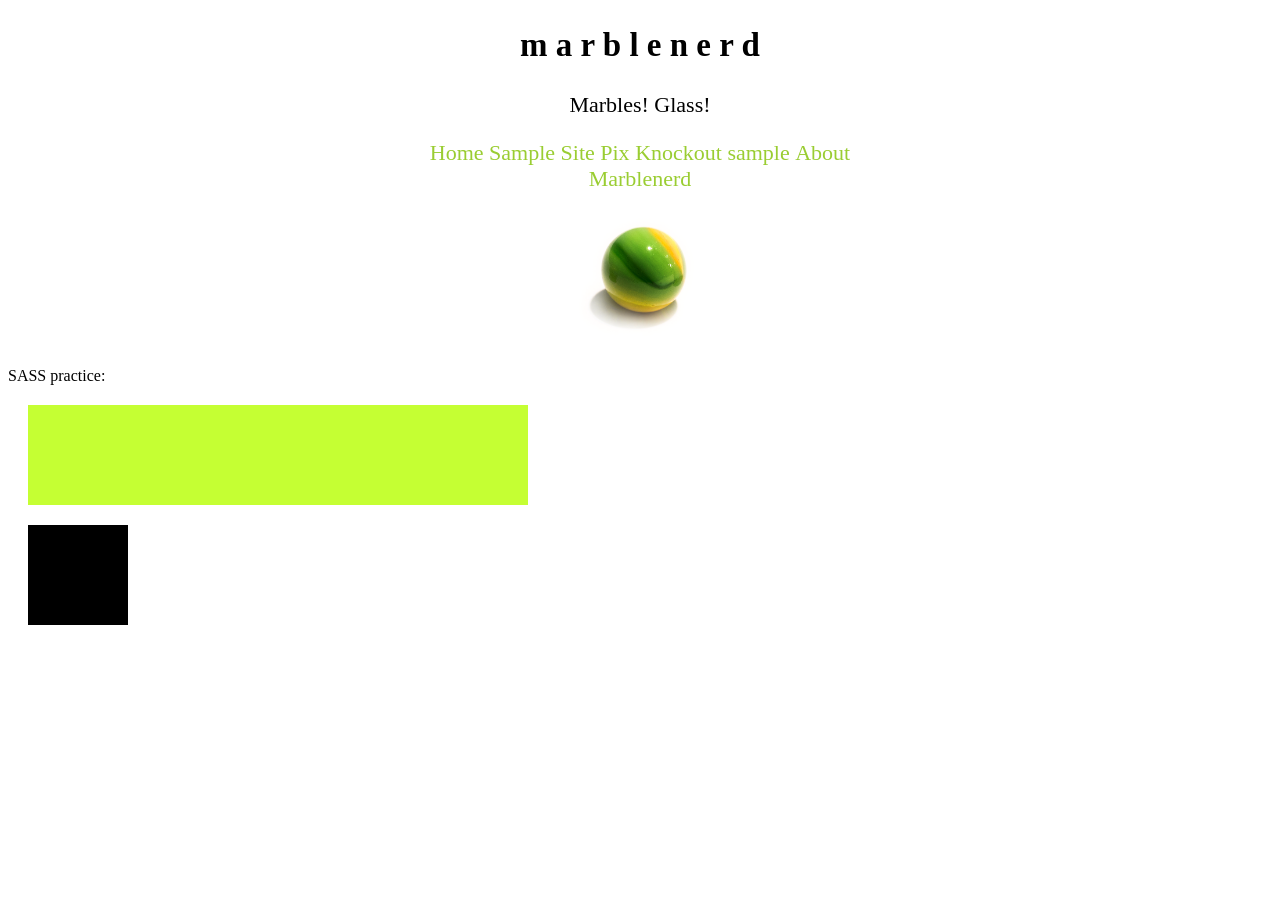
==== index.html @ 5f8ebc2a "Update index.html Change title again" ====
﻿<!DOCTYPE html>
<html>
<head>
    <meta charset="utf-8" />
    <title>Marbles are glass</title>
    <link rel="stylesheet" href="css/nerd.css" type="text/css" />
</head>
<body>
    <div class="MainDiv">
        <h2>m a r b l e n e r d</h2>
        <p>Marbles! Glass!</p>
        <div id="navigation">
            <ul>
                <li><a href="index.html">Home</a></li>
                <li><a href="NonProfitSample.html">Sample Site</a></li>
                <li><a href="Photos.html">Pix</a></li>
                <li><a href="Contacts.html">Knockout sample</a></li>
                <li><a href="about.html">About Marblenerd</a></li>
            </ul>
            
        </div>
        <div><img src="images/oneGreen.png" width="130" /></div>
    </div>
    <div>
        <div>SASS practice:</div>
        <div class="bottomDiv1">

        </div>

        <div class="bottomDiv2">
            <p>lalalalalalala</p>
        </div>
    </div>
</body>
</html>
---- css/nerd.css ----
﻿.MainDiv {
  width: 500px;
  margin-left: auto;
  margin-right: auto;
  text-align: center;
  border: 1px #000 Solid 0 0;
  font-size: 22px; }

.bottomDiv1 {
  background-color: #c5ff33;
  width: 500px;
  height: 100px;
  margin: 20px; }

.bottomDiv2 {
  background-color: black;
  width: 100px;
  height: 100px;
  margin: 20px; }

#navigation ul {
  list-style-type: none;
  margin: 0;
  padding: 0; }

#navigation li {
  display: inline; }

#navigation a:link, #navigation a:active, #navigation a:visited {
  color: yellowgreen;
  text-decoration: none; }

#navigation a:hover {
  color: greenyellow;
  text-decoration: none; }
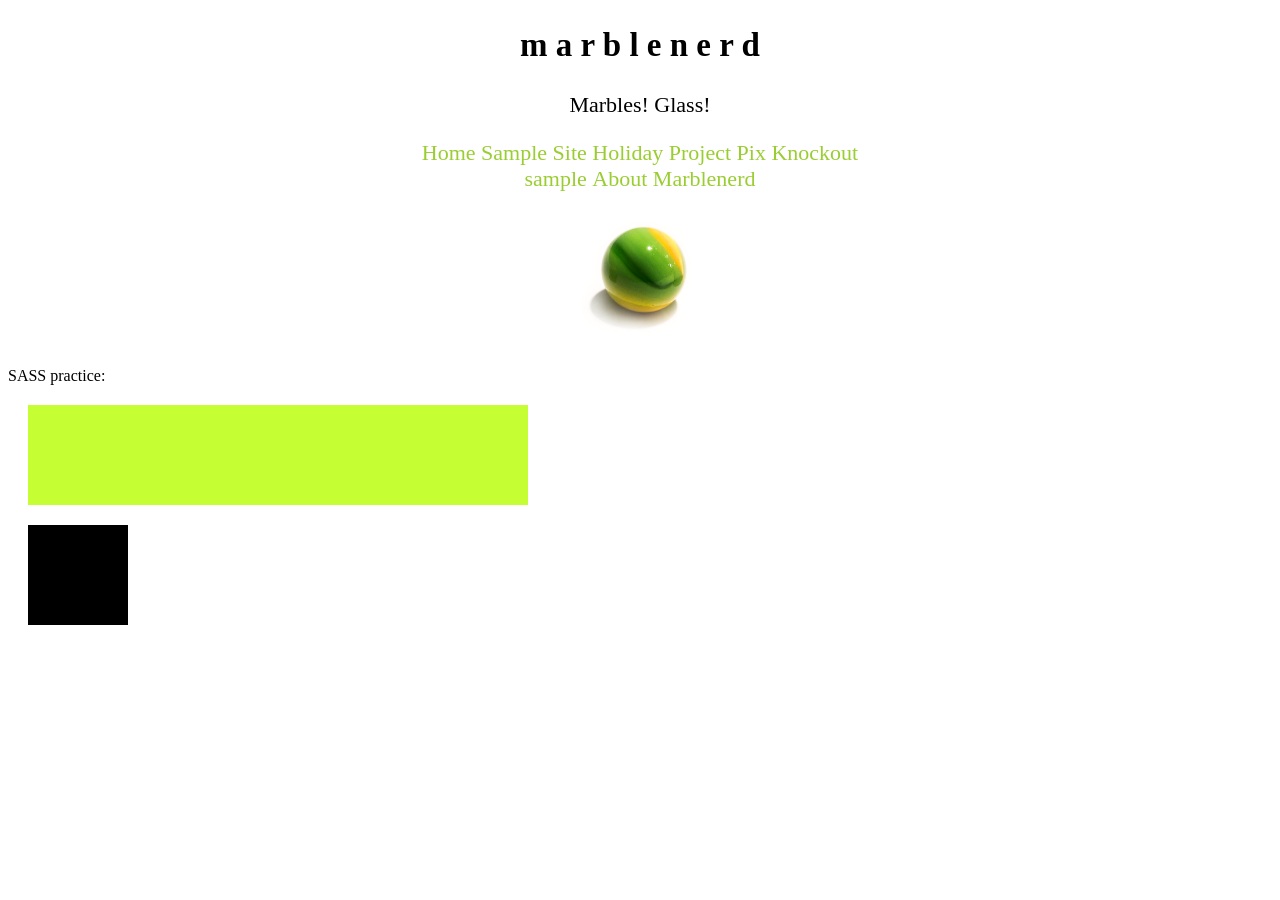
==== commit 4f867d3a: "Update index.html Add menu item" ====
--- a/index.html
+++ b/index.html
@@ -13,6 +13,7 @@
             <ul>
                 <li><a href="index.html">Home</a></li>
                 <li><a href="NonProfitSample.html">Sample Site</a></li>
+                <li><a href="Holiday.html">Holiday Project</a></li>
                 <li><a href="Photos.html">Pix</a></li>
                 <li><a href="Contacts.html">Knockout sample</a></li>
                 <li><a href="about.html">About Marblenerd</a></li>
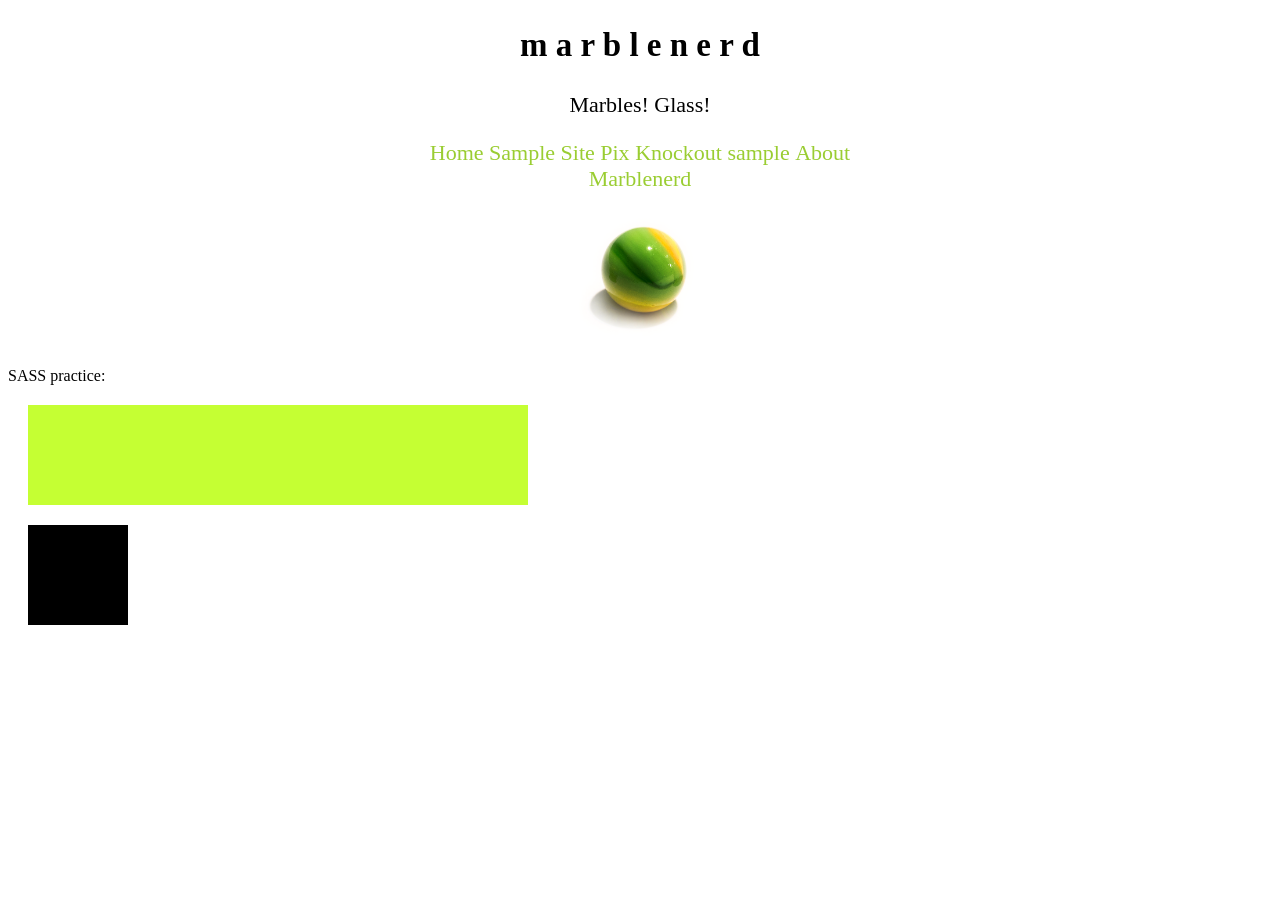
==== commit 9ff14427: "Update index.html took out holiday link" ====
--- a/index.html
+++ b/index.html
@@ -13,7 +13,6 @@
             <ul>
                 <li><a href="index.html">Home</a></li>
                 <li><a href="NonProfitSample.html">Sample Site</a></li>
-                <li><a href="Holiday.html">Holiday Project</a></li>
                 <li><a href="Photos.html">Pix</a></li>
                 <li><a href="Contacts.html">Knockout sample</a></li>
                 <li><a href="about.html">About Marblenerd</a></li>
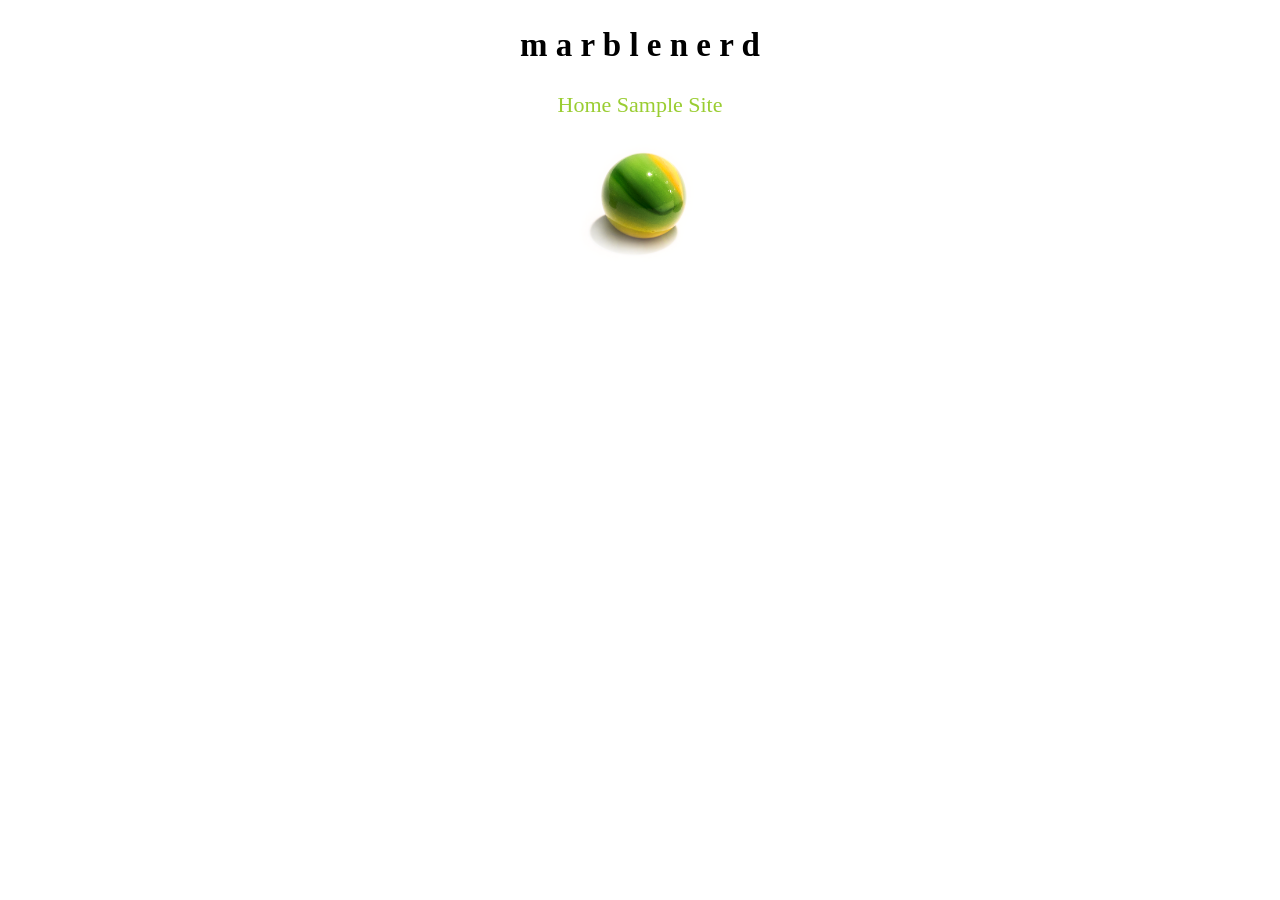
==== commit a25e2819: "Update index.html Strip out everything" ====
--- a/index.html
+++ b/index.html
@@ -8,28 +8,15 @@
 <body>
     <div class="MainDiv">
         <h2>m a r b l e n e r d</h2>
-        <p>Marbles! Glass!</p>
         <div id="navigation">
             <ul>
                 <li><a href="index.html">Home</a></li>
-                <li><a href="NonProfitSample.html">Sample Site</a></li>
-                <li><a href="Photos.html">Pix</a></li>
-                <li><a href="Contacts.html">Knockout sample</a></li>
-                <li><a href="about.html">About Marblenerd</a></li>
+                <li><a href="mobilewebapp/index.html">Sample Site</a></li>
             </ul>
             
         </div>
         <div><img src="images/oneGreen.png" width="130" /></div>
     </div>
-    <div>
-        <div>SASS practice:</div>
-        <div class="bottomDiv1">
 
-        </div>
-
-        <div class="bottomDiv2">
-            <p>lalalalalalala</p>
-        </div>
-    </div>
 </body>
 </html>
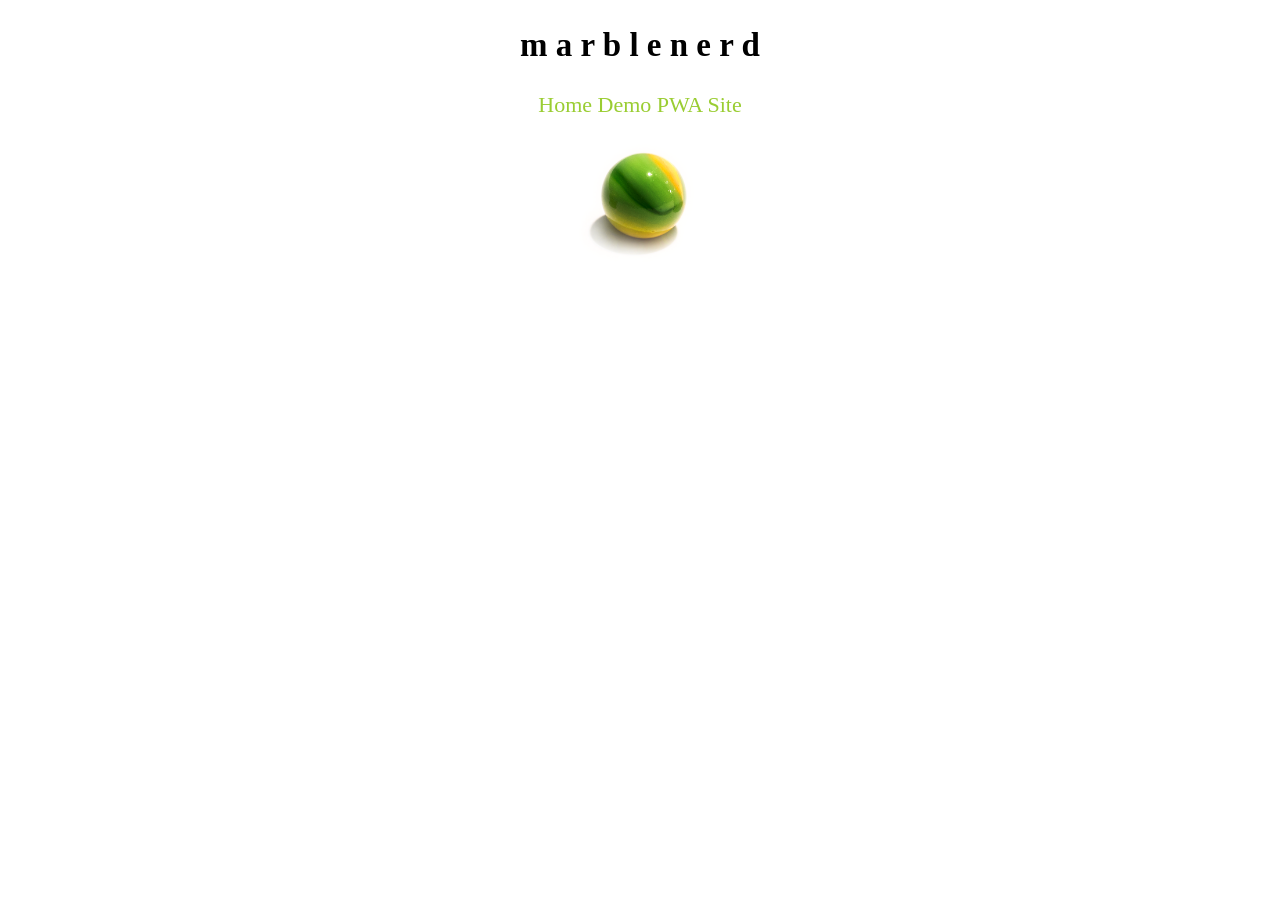
==== commit 36fb35ee: "remove files" ====
--- a/index.html
+++ b/index.html
@@ -11,7 +11,7 @@
         <div id="navigation">
             <ul>
                 <li><a href="index.html">Home</a></li>
-                <li><a href="mobilewebapp/index.html">Sample Site</a></li>
+                <li><a href="mobilewebapp/index.html">Demo PWA Site</a></li>
             </ul>
             
         </div>
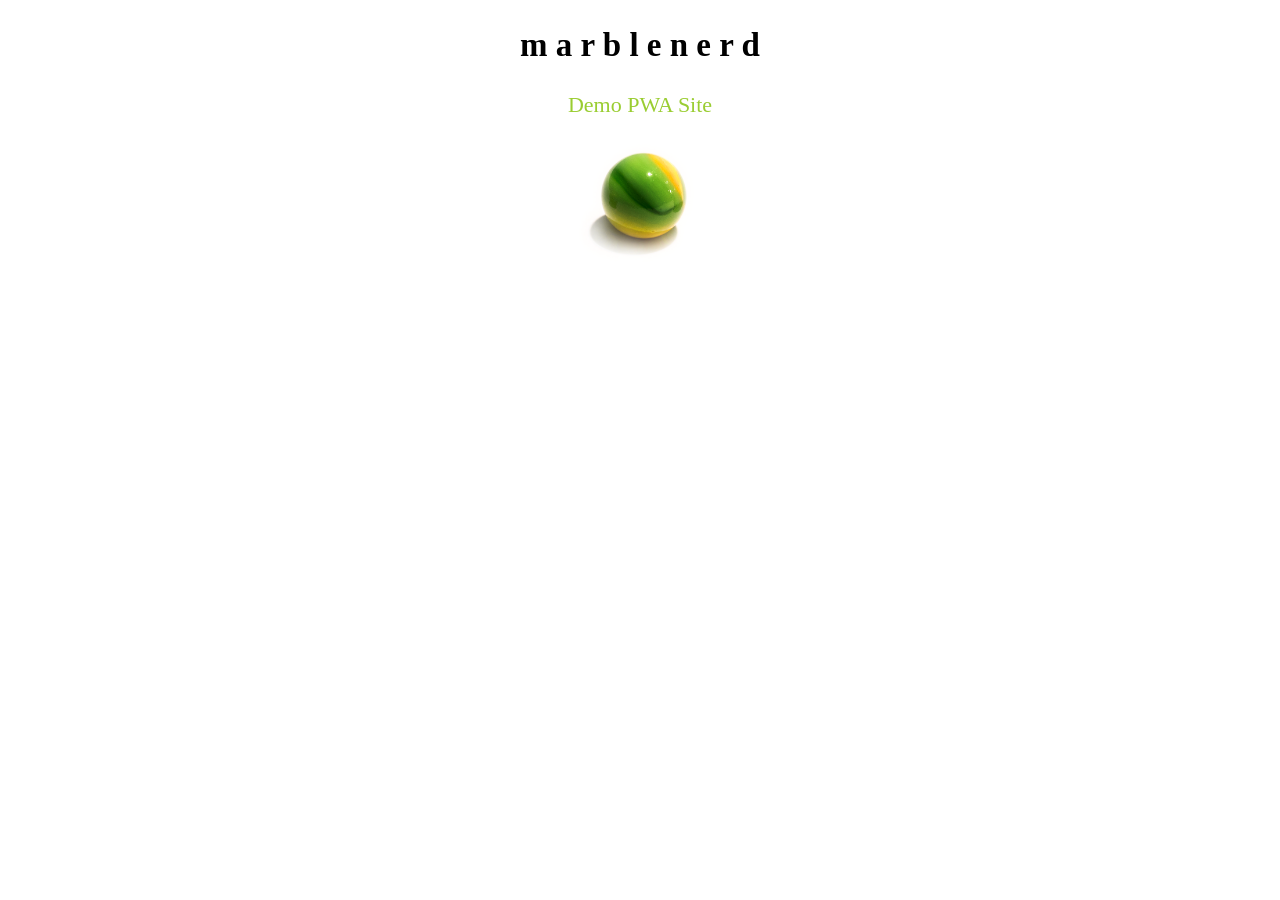
==== commit 0dd23095: "Update index.html" ====
--- a/index.html
+++ b/index.html
@@ -10,7 +10,6 @@
         <h2>m a r b l e n e r d</h2>
         <div id="navigation">
             <ul>
-                <li><a href="index.html">Home</a></li>
                 <li><a href="mobilewebapp/index.html">Demo PWA Site</a></li>
             </ul>
             
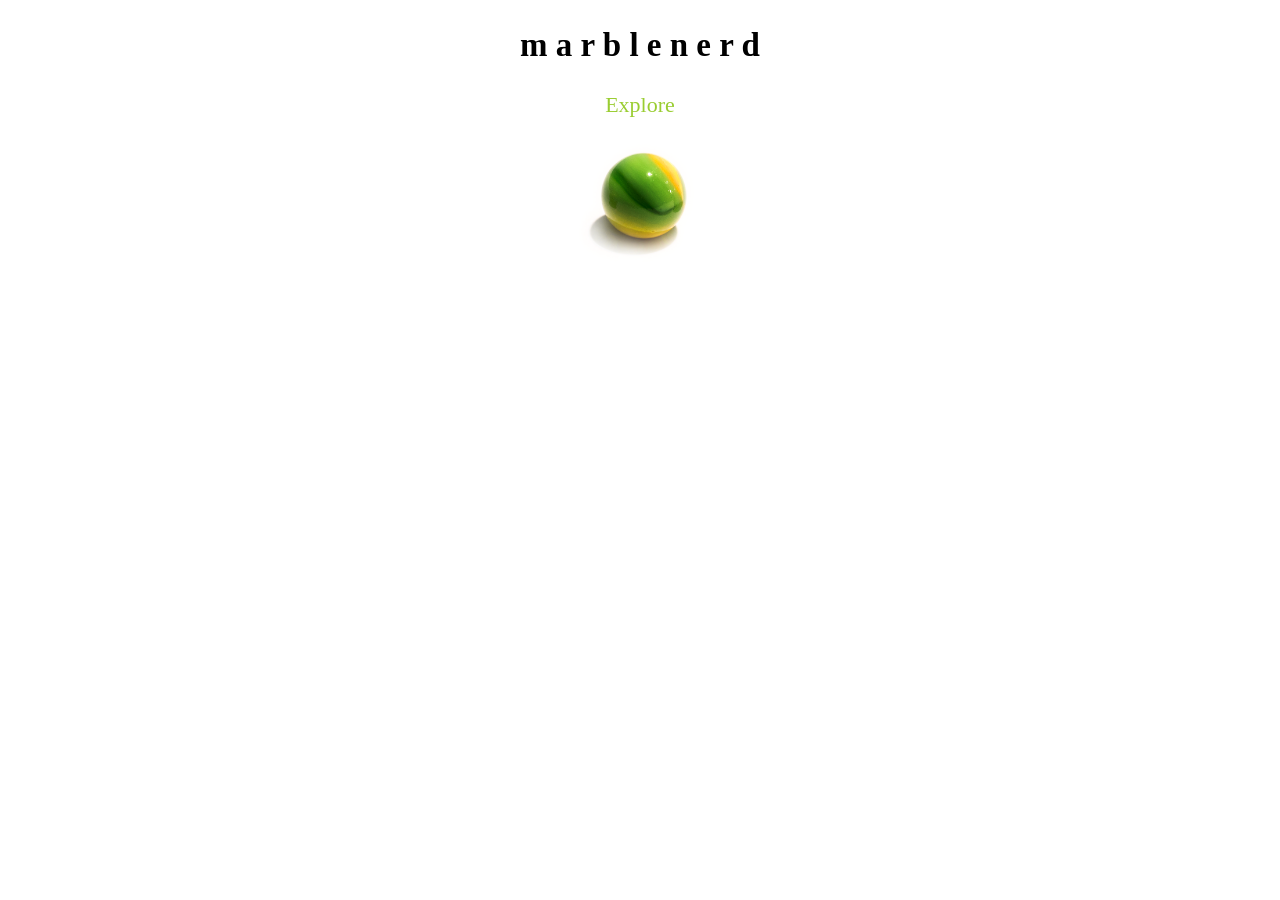
==== commit 70b4a735: "Update index.html text change" ====
--- a/index.html
+++ b/index.html
@@ -10,7 +10,7 @@
         <h2>m a r b l e n e r d</h2>
         <div id="navigation">
             <ul>
-                <li><a href="mobilewebapp/index.html">Demo PWA Site</a></li>
+                <li><a href="mobilewebapp/index.html">Explore</a></li>
             </ul>
             
         </div>
